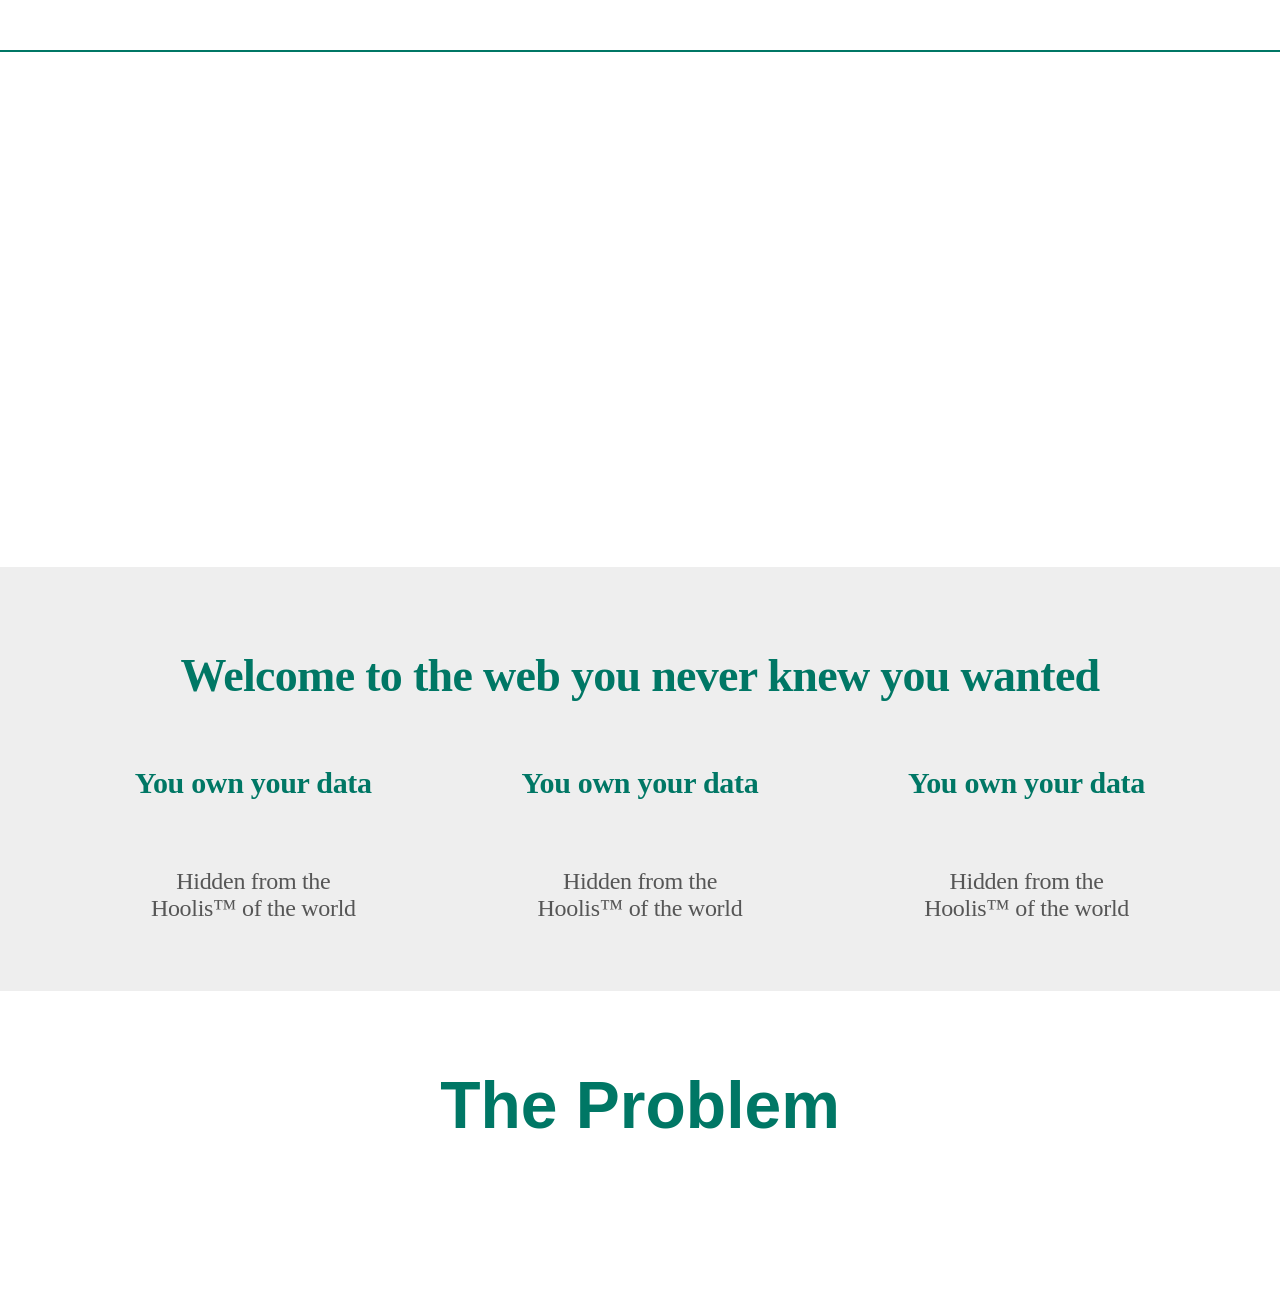
==== site-files/index.html @ d9f3e8a8 "个人主页" ====
<!DOCTYPE html>
<html lang="en">
<head>
    <meta charset="UTF-8">
    <link rel="stylesheet" href="index.css">
    <title>ddot.cc</title>
</head>
<body>
    <div class="ddot-banner">
        <div class="inner">
            <div class="content">

            </div>
        </div>
    </div>
    <div class="main">
        <header class="banner">
            <div class="video-wrapper">
                <video class="bg-video" src="http://www.piedpiper.com/app/themes/pied-piper/dist/images/Video_3.mp4" autoplay loop muted></video>
            </div>
        </header>
        <section>
            <div class="section1">
                <div class="inner">
                    <div class="content">
                        <h3>Welcome to the web you never knew you wanted</h3>
                        <div class="icons">
                            <div class="icon">
                                <h4>
                                    <strong>You</strong>
                                     own your data
                                </h4>
                                <img src="http://www.piedpiper.com/app/themes/pied-piper/dist/images/icon-data.png" alt="">
                                <p>Hidden from the
Hoolis™ of the world</p>
                            </div>
                            <div class="icon">
                                <h4>
                                    <strong>You</strong>
                                     own your data
                                </h4>
                                <img src="http://www.piedpiper.com/app/themes/pied-piper/dist/images/icon-identity.png" alt="">
                                <p>Hidden from the
Hoolis™ of the world</p>
                            </div>
                            <div class="icon">
                                <h4>
                                    <strong>You</strong>
                                     own your data
                                </h4>
                                <img src="http://www.piedpiper.com/app/themes/pied-piper/dist/images/icon-power.png" alt="">
                                <p>Hidden from the
Hoolis™ of the world</p>
                            </div>
                        </div>
                    </div>
                </div>
            </div>

            <div class="section2">
                <div class="inner">
                    <div class="content">
                        <h2>The Problem</h2>
                    </div>
                </div>
            </div>

        </section>
    </div>
    <footer></footer>
</body>
</html>
---- site-files/index.css ----
* {
    padding: 0;
    margin: 0;
}
div.ddot-banner {
    border-bottom: 2px solid #007765;
    position: fixed;
    left: 0;
    top: 0;
    width: 100%;
    height: 52px;
    background-color: #fff;
    z-index: 100;
    box-sizing: border-box;
}
div.inner {
    max-width: 1160px;
    position: relative;
    width: 100%;
    margin: 0 auto;
}
div.main {
    margin-top: 50px;

}
header {
    height: 517px;
    width: 100%;
    position: relative;
    overflow: hidden;
}
div.video-wrapper {
    background-image:url(http://www.piedpiper.com/app/themes/pied-piper/dist/images/Video_1.jpg );
    position: absolute;
    overflow: hidden;
    z-index: -1;
    background-repeat: no-repeat;
    background-size: cover;
    width: 100%;
    height: 100%;
}
.bg-video {
    min-width: 100%;
}
section>div {
    position: relative;
    width: 100%;
}
div.section1 {
    text-align: center;
    background-color: #eee;
    padding-top: 82px;
    padding-bottom: 65px;
}
h3 {
    text-align: center;
    font-size: 46px;
    letter-spacing: -0.7px;
}
h1, h2, h3 {
    color: #007765;
    font-family: BrandonGrotesque-Medium;
    margin: 0;
}
.section1 .icons {
    display: inline-block;
    width: 100%;
    margin-top: 64px;
}
div.icon {
    float: left;
    width: 33.33%;
}
h4 {
    color: #007765;
    font-family: GothamNarrow-Medium;
    font-size: 30px;
    letter-spacing: -.3px;
    margin: 0;
}
.section1 .icons img {
    margin: 34px 0 30px;
    max-width: 140px;
}
.section1 .icons p {
    white-space: pre;
    margin-bottom: 0;
}
p {
    font-size: 24px;
    letter-spacing: -0.3px;
    color: #565656;
}
div.section2 {
    text-align: center;
    padding-top: 76px;
    padding-bottom: 95px;
}

.section2 h2 {
    margin-bottom: 74px;
}
h2 {
    font-size: 66px;
    font-family: Arial;
}
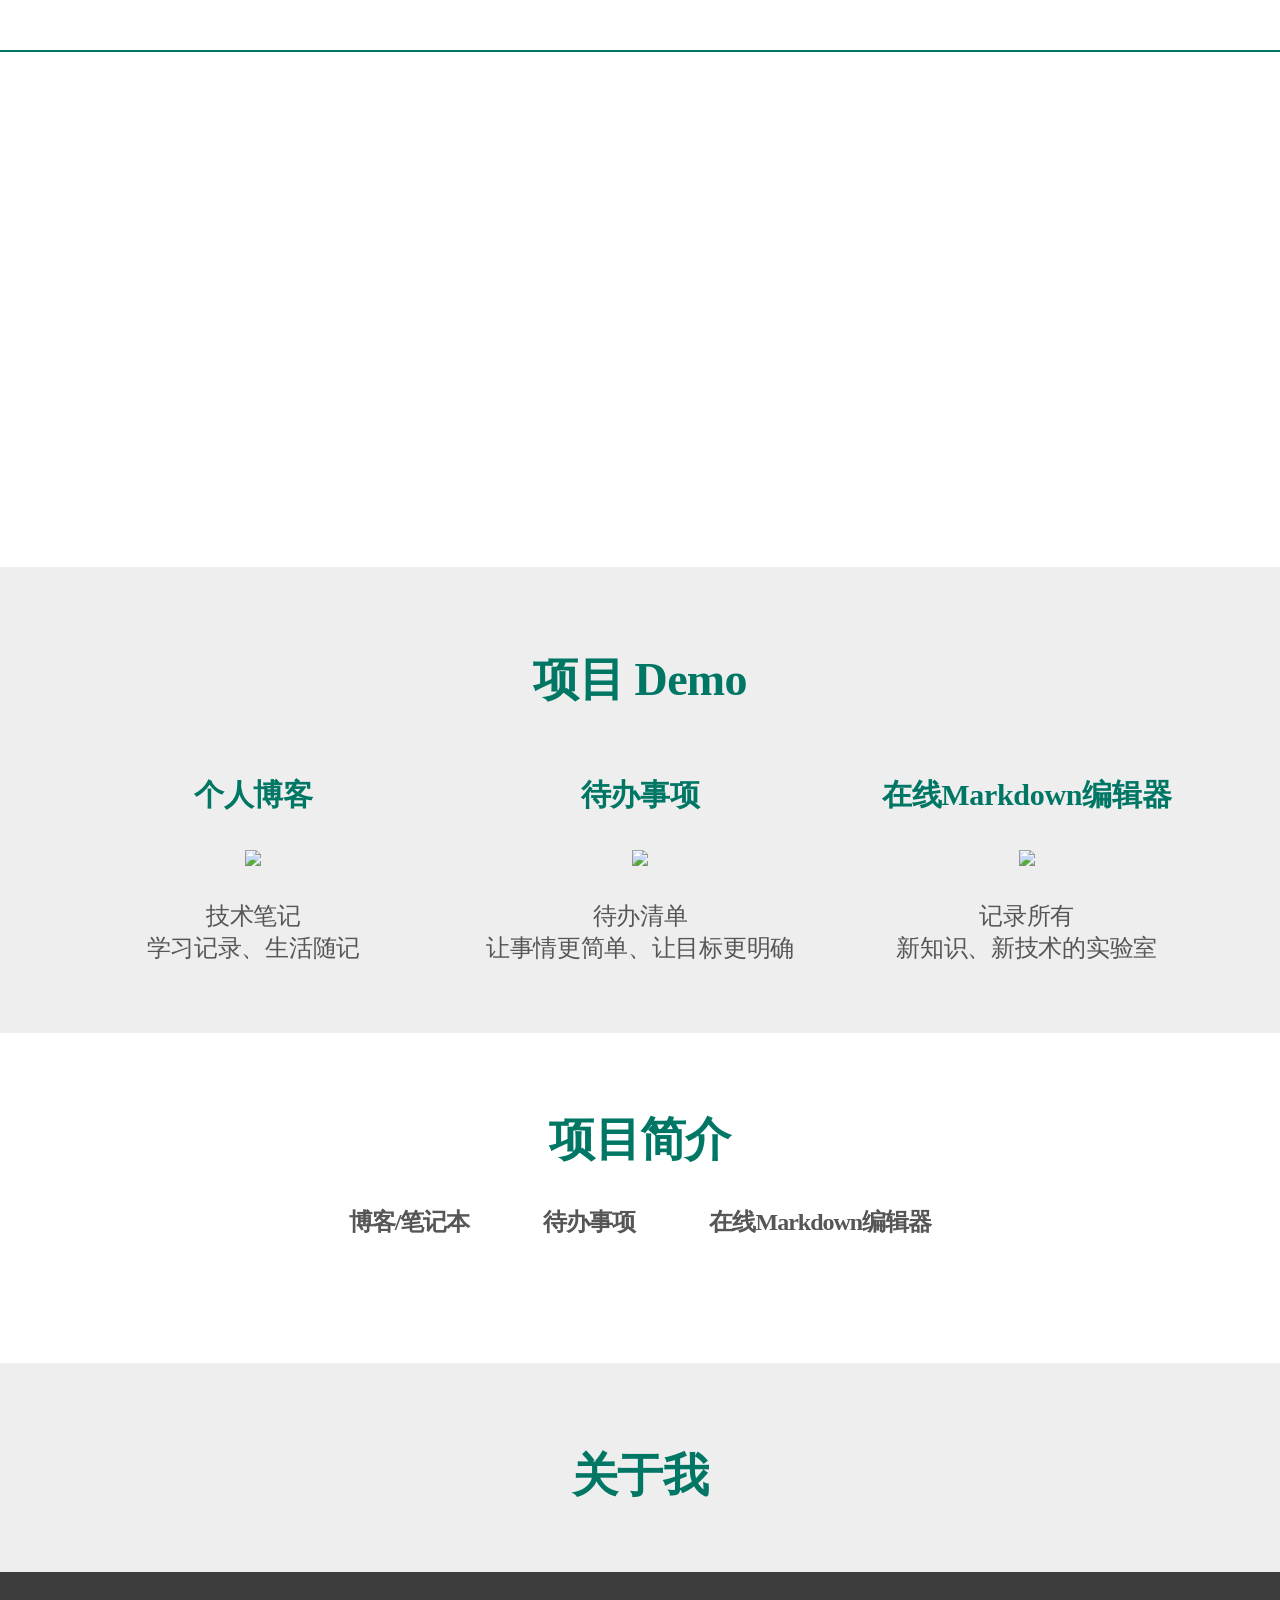
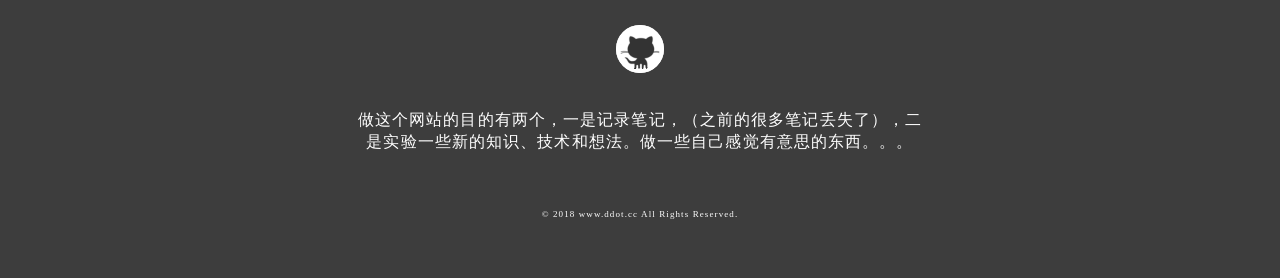
==== commit 3db88a85: "更新主页内容" ====
--- a/site-files/index.html
+++ b/site-files/index.html
@@ -20,53 +20,91 @@
             </div>
         </header>
         <section>
+            <!-- 项目 demo -->
             <div class="section1">
                 <div class="inner">
                     <div class="content">
-                        <h3>Welcome to the web you never knew you wanted</h3>
+                        <h3>项目 Demo</h3>
                         <div class="icons">
                             <div class="icon">
-                                <h4>
-                                    <strong>You</strong>
-                                     own your data
-                                </h4>
-                                <img src="http://www.piedpiper.com/app/themes/pied-piper/dist/images/icon-data.png" alt="">
-                                <p>Hidden from the
-Hoolis™ of the world</p>
+                                <h4>个人博客</h4>
+                                <img src="http://www.piedpiper.com/app/themes/pied-piper/dist/images/icon-identity.png">
+                                <p>技术笔记
+学习记录、生活随记</p>
                             </div>
                             <div class="icon">
-                                <h4>
-                                    <strong>You</strong>
-                                     own your data
-                                </h4>
-                                <img src="http://www.piedpiper.com/app/themes/pied-piper/dist/images/icon-identity.png" alt="">
-                                <p>Hidden from the
-Hoolis™ of the world</p>
+                                <h4>待办事项</h4>
+                                <img src="http://www.piedpiper.com/app/themes/pied-piper/dist/images/icon-power.png">
+                                <p>待办清单
+让事情更简单、让目标更明确</p>
                             </div>
                             <div class="icon">
-                                <h4>
-                                    <strong>You</strong>
-                                     own your data
-                                </h4>
-                                <img src="http://www.piedpiper.com/app/themes/pied-piper/dist/images/icon-power.png" alt="">
-                                <p>Hidden from the
-Hoolis™ of the world</p>
+                                <h4>在线Markdown编辑器</h4>
+                                <img src="http://www.piedpiper.com/app/themes/pied-piper/dist/images/icon-data.png">
+                                <p>记录所有
+新知识、新技术的实验室</p>
                             </div>
                         </div>
                     </div>
                 </div>
             </div>
 
+            <!-- 项目简介 -->
             <div class="section2">
                 <div class="inner">
                     <div class="content">
-                        <h2>The Problem</h2>
+                        <h3>项目简介</h3>
+                        <div class="tabs">
+                            <div class="tab" target-content="1">
+                                <p><strong>博客/笔记本</strong></p>
+                            </div>
+                            <div class="tab" target-content="2">
+                                <p><strong>待办事项</strong></p>
+                            </div>
+                            <div class="tab" target-content="3">
+                                <p><strong>在线Markdown编辑器</strong></p>
+                            </div>
+                        </div>
+                        <div class="tab-content">
+                            <div class="content1"></div>
+                            <div class="content2"></div>
+                            <div class="content3"></div>
+                        </div>
+                    </div>
+                </div>
+            </div>
+
+            <!-- 个人介绍 -->
+            <div class="section3">
+                <div class="inner">
+                    <div class="content">
+                        <h3>关于我</h3>
+
                     </div>
                 </div>
             </div>
 
         </section>
     </div>
-    <footer></footer>
+    <footer class="content-info">
+        <div class="footer">
+            <p class="social-icons">
+                <a href="https://www.github.com/ddot20xx" target="_blank">
+                    <span class="icon-wrapper">
+                        <img class="footer-icon" src="github.png" alt="github">
+                    </span>
+                </a>
+                <!-- <a href="" target="_blank">
+                    <span class="icon-wrapper">github</span>
+                </a> -->
+            </p>
+            <p class="footer-text">
+                做这个网站的目的有两个，一是记录笔记，（之前的很多笔记丢失了），二是实验一些新的知识、技术和想法。做一些自己感觉有意思的东西。。。
+            </p>
+            <p class="copywrite footer-text">
+                © 2018 www.ddot.cc All Rights Reserved.
+            </p>
+        </div>
+    </footer>
 </body>
 </html>
--- a/site-files/index.css
+++ b/site-files/index.css
@@ -46,7 +46,7 @@
     position: relative;
     width: 100%;
 }
-div.section1 {
+div.section1, .section3 {
     text-align: center;
     background-color: #eee;
     padding-top: 82px;
@@ -101,6 +101,65 @@
     margin-bottom: 74px;
 }
 h2 {
-    font-size: 66px;
+    font-size: 50px;
     font-family: Arial;
 }
+.tabs {
+    margin-bottom: 30px;
+}
+.tab {
+    position: relative;
+    display: inline-block;
+    margin: 0 35px;
+    cursor: pointer;
+}
+.section2 h3 {
+    margin-bottom: 35px;
+}
+
+p {
+    color: #565656;
+    font-size: 24px;
+}
+.section2 p {
+    letter-spacing: -1px;
+}
+.section2[current-tab="1"] [target-content="1"] p, .section2[current-tab="2"] [target-content="2"] p, .section2[current-tab="3"] [target-content="3"] p {
+    color: #007765;
+}
+.footer {
+    background-color: #3d3d3d;
+    height: 200px;
+    padding: 53px 0;
+}
+.social-icons {
+    text-align: center;
+}
+.icon-wrapper {
+    width: 48px;
+    height: 48px;
+    background-color: #fff;
+    display: inline-block;
+    border-radius: 50%;
+    line-height: 48px;
+    margin: 0 20px;
+}
+.footer-icon {
+    width: 48px;
+    height: 48px;
+    border-radius: 50%;
+}
+.footer-text {
+    text-align: center;
+    line-height: 22px;
+    margin: 30px auto 0;
+    font-size: 16px;
+    color: #fff;
+    width: 45%;
+    letter-spacing: 1.1px;
+}
+.copywrite {
+    font-size: 9px;
+    line-height: 12px;
+    margin: 55px auto 0;
+}
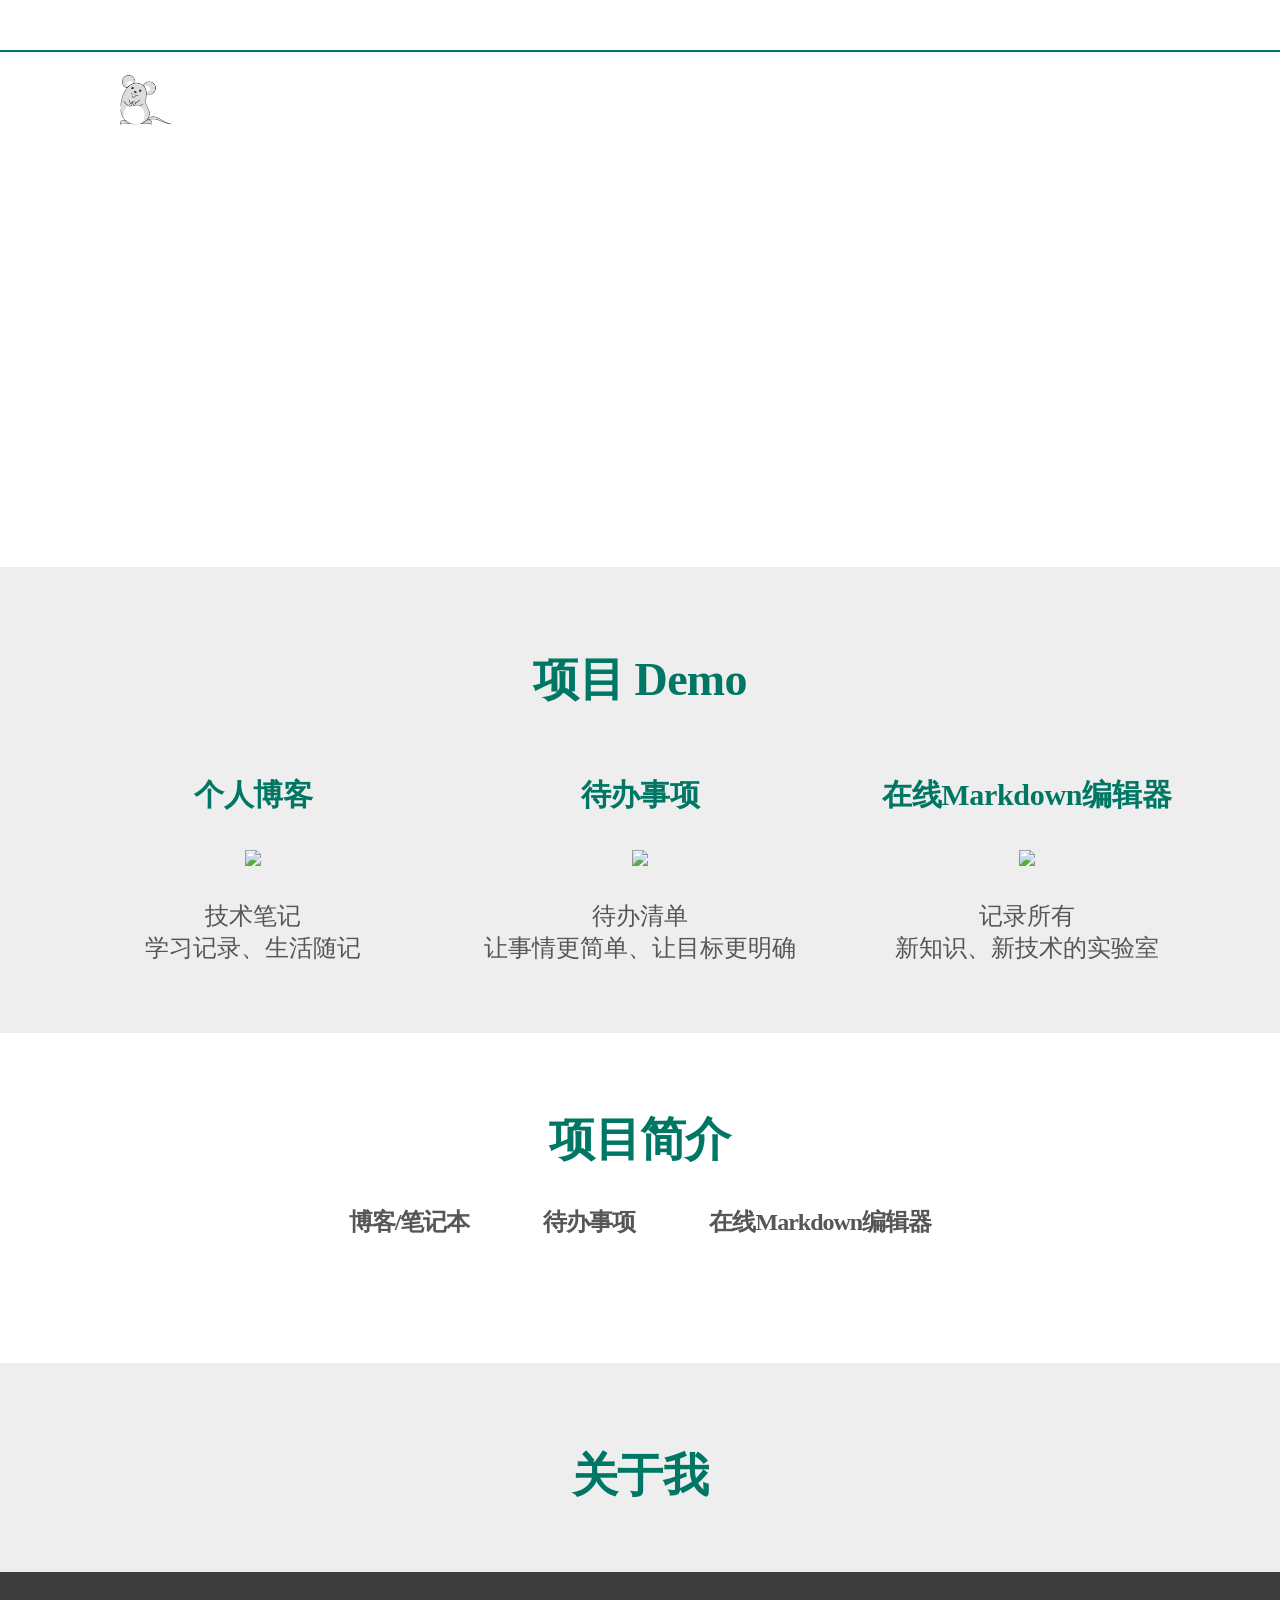
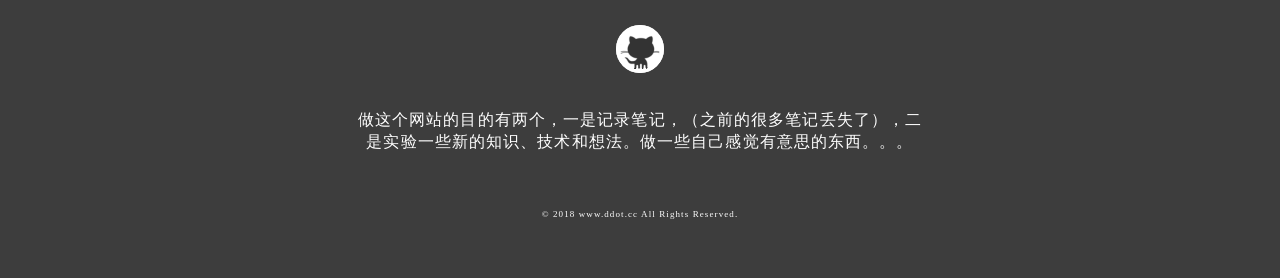
==== commit 7578433a: "更新主页header和导航" ====
--- a/site-files/index.html
+++ b/site-files/index.html
@@ -17,6 +17,24 @@
         <header class="banner">
             <div class="video-wrapper">
                 <video class="bg-video" src="http://www.piedpiper.com/app/themes/pied-piper/dist/images/Video_3.mp4" autoplay loop muted></video>
+            </div>
+            <div class="title">
+                <h1>ddot.cc Is Here</h1>
+                <p class="sub">读书、学习、迎接美好的每一天 . . .</p>
+            </div>
+            <div class="logo-wrapper">
+                <a href="/">
+                    <img src="logo.png" id="logo">
+                </a>
+            </div>
+            <div class="header-container">
+                <div class="navbar-links">
+                    <a href="" class="navbar-link">博客</a>
+                    <span class="divider">|</span>
+                    <a href="" class="navbar-link">待办事项</a>
+                    <span class="divider">|</span>
+                    <a href="" class="navbar-link">在线Markdown编辑器</a>
+                </div>
             </div>
         </header>
         <section>
--- a/site-files/index.css
+++ b/site-files/index.css
@@ -42,6 +42,50 @@
 .bg-video {
     min-width: 100%;
 }
+.title {
+    position: absolute;
+    top: 55%;
+    left: 50%;
+    text-align: center;
+    transform: translate(-50%, -50%);
+}
+.title h1 {
+    font-size: 80px;
+    letter-spacing: -0.2px;
+    white-space: nowrap;
+    font-weight: 500;
+    color: #fff;
+}
+.title .sub {
+    color: #fff;
+    letter-spacing: -0.5px;
+}
+.logo-wrapper {
+    position: absolute;
+    top: 25px;
+    left: 120px;
+    margin: 0;
+    z-index: 3;
+}
+#logo {
+    max-height: 50px;
+    display: block;
+}
+.navbar-links {
+    text-align: right;
+    padding-right: 100px;
+    margin: 35px auto;
+
+}
+.navbar-link {
+    color: #fff;
+    text-decoration: none;
+    line-height: 48px;
+}
+.divider {
+    color: #fff;
+    margin: 0 10px;
+}
 section>div {
     position: relative;
     width: 100%;
@@ -86,11 +130,7 @@
     white-space: pre;
     margin-bottom: 0;
 }
-p {
-    font-size: 24px;
-    letter-spacing: -0.3px;
-    color: #565656;
-}
+
 div.section2 {
     text-align: center;
     padding-top: 76px;
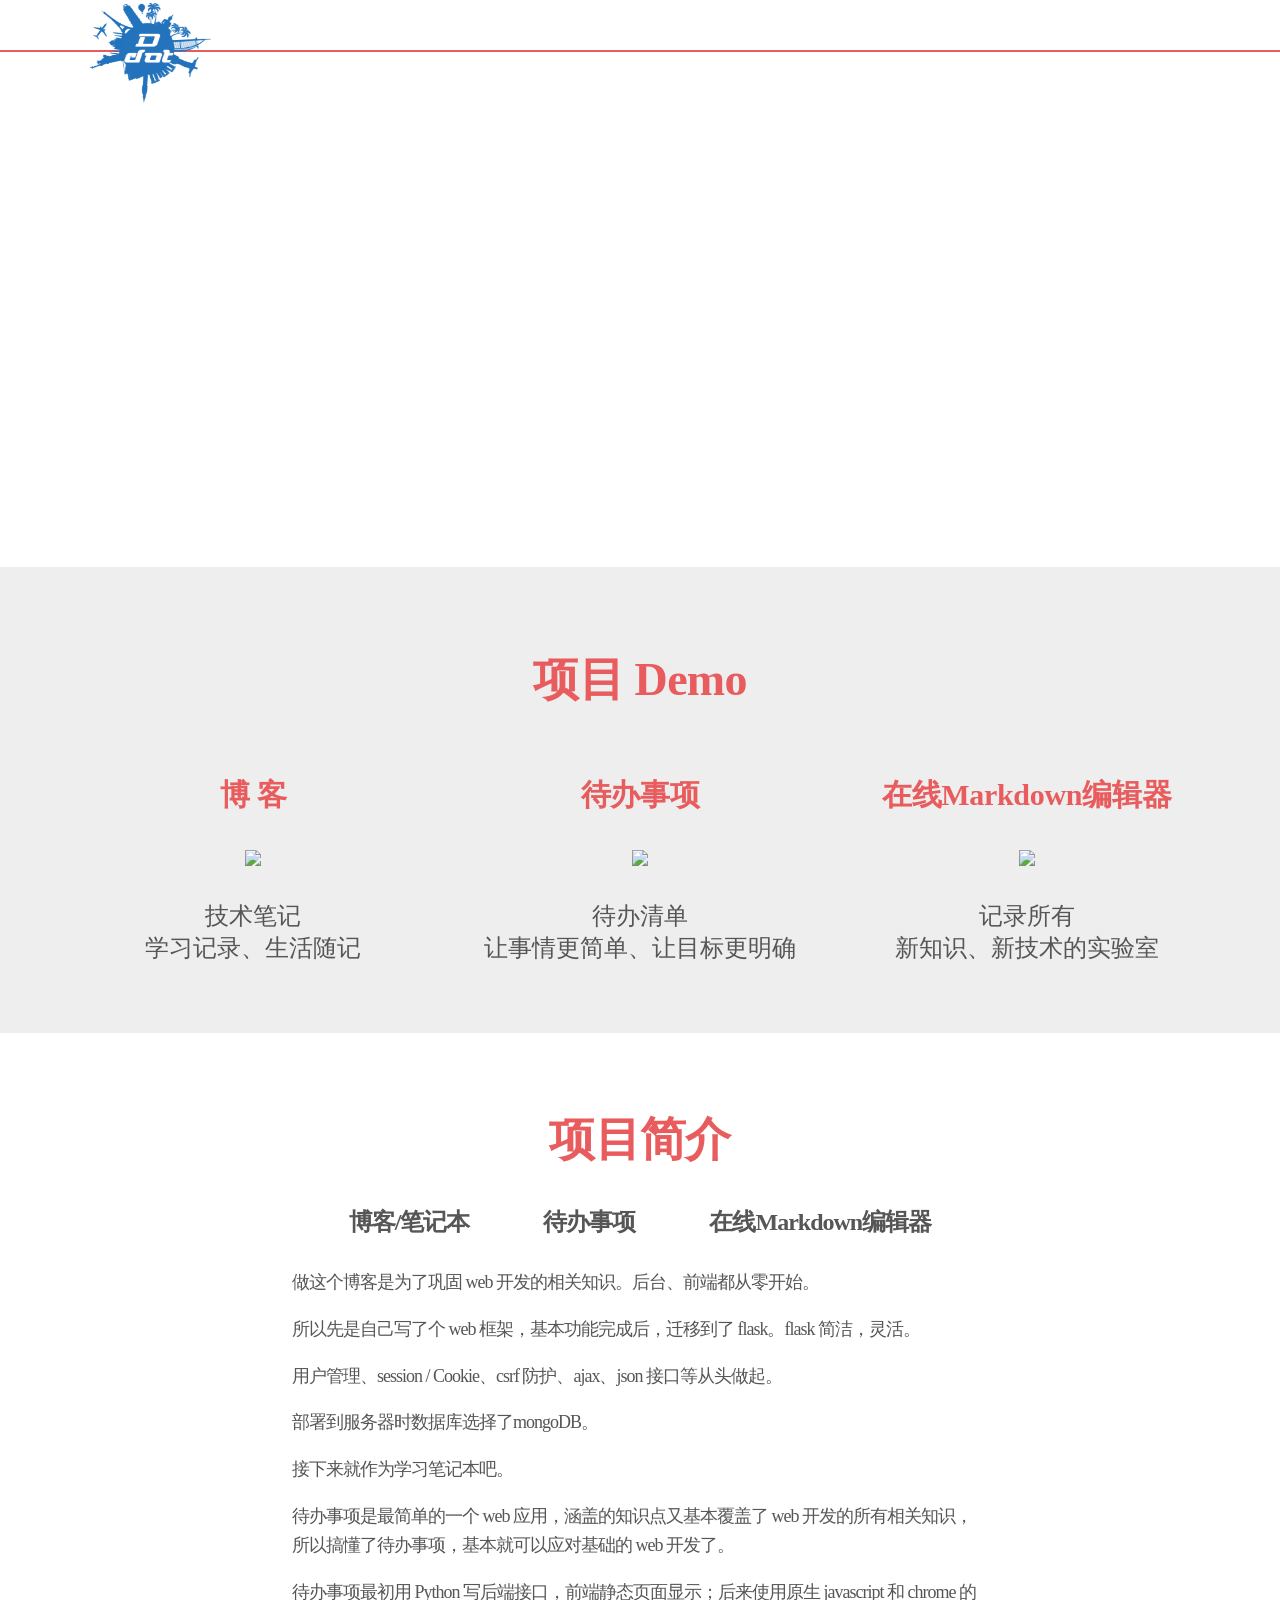
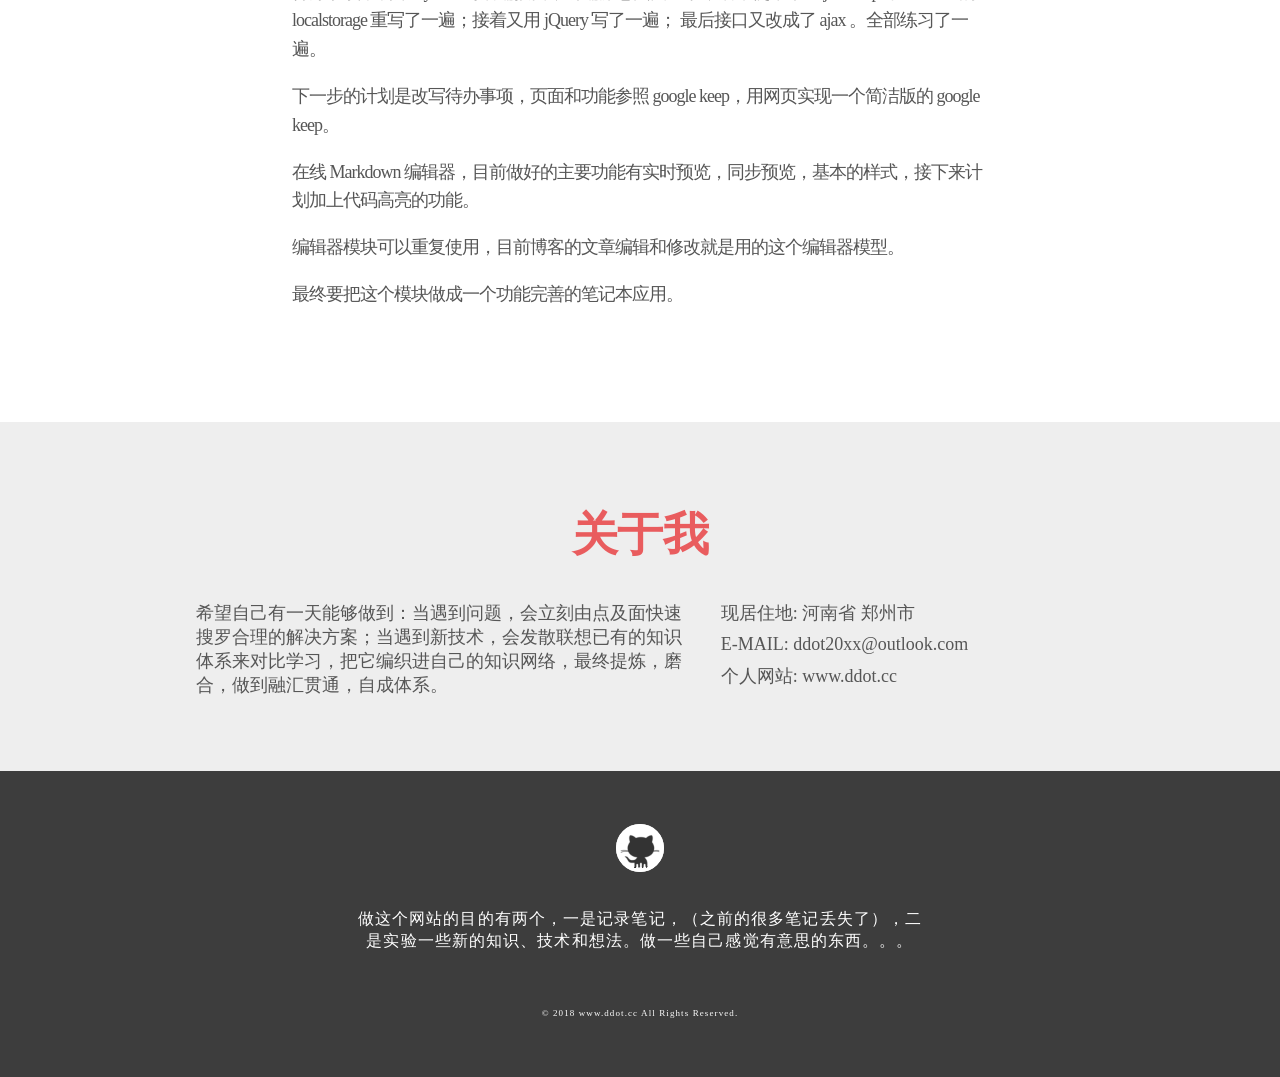
==== commit 8478c036: "网站主页完成。" ====
--- a/site-files/index.html
+++ b/site-files/index.html
@@ -2,14 +2,19 @@
 <html lang="en">
 <head>
     <meta charset="UTF-8">
+    <script src="https://apps.bdimg.com/libs/jquery/2.1.4/jquery.min.js"></script>
     <link rel="stylesheet" href="index.css">
-    <title>ddot.cc</title>
+    <title>主页 -- ddot.cc</title>
 </head>
 <body>
     <div class="ddot-banner">
         <div class="inner">
             <div class="content">
-
+                <div class="logo-wrapper">
+                    <a href="/">
+                        <img src="logo.png" id="logo">
+                    </a>
+                </div>
             </div>
         </div>
     </div>
@@ -22,11 +27,11 @@
                 <h1>ddot.cc Is Here</h1>
                 <p class="sub">读书、学习、迎接美好的每一天 . . .</p>
             </div>
-            <div class="logo-wrapper">
+            <!-- <div class="nav-logo-wrapper">
                 <a href="/">
-                    <img src="logo.png" id="logo">
+                    <img src="old-logo.png" id="nav-logo">
                 </a>
-            </div>
+            </div> -->
             <div class="header-container">
                 <div class="navbar-links">
                     <a href="" class="navbar-link">博客</a>
@@ -45,7 +50,7 @@
                         <h3>项目 Demo</h3>
                         <div class="icons">
                             <div class="icon">
-                                <h4>个人博客</h4>
+                                <h4>博 客</h4>
                                 <img src="http://www.piedpiper.com/app/themes/pied-piper/dist/images/icon-identity.png">
                                 <p>技术笔记
 学习记录、生活随记</p>
@@ -84,9 +89,23 @@
                             </div>
                         </div>
                         <div class="tab-content">
-                            <div class="content1"></div>
-                            <div class="content2"></div>
-                            <div class="content3"></div>
+                            <div class="tab-content-item">
+                                <p>做这个博客是为了巩固 web 开发的相关知识。后台、前端都从零开始。</p>
+                                <p>所以先是自己写了个 web 框架，基本功能完成后，迁移到了 flask。flask 简洁，灵活。</p>
+                                <p>用户管理、session / Cookie、csrf 防护、ajax、json 接口等从头做起。</p>
+                                <p>部署到服务器时数据库选择了mongoDB。</p>
+                                <p>接下来就作为学习笔记本吧。</p>
+                            </div>
+                            <div class="tab-content-item">
+                                <p>待办事项是最简单的一个 web 应用，涵盖的知识点又基本覆盖了 web 开发的所有相关知识，所以搞懂了待办事项，基本就可以应对基础的 web 开发了。</p>
+                                <p>待办事项最初用 Python 写后端接口，前端静态页面显示；后来使用原生 javascript 和 chrome 的 localstorage 重写了一遍；接着又用 jQuery 写了一遍； 最后接口又改成了 ajax 。全部练习了一遍。</p>
+                                <p>下一步的计划是改写待办事项，页面和功能参照 google keep，用网页实现一个简洁版的 google keep。</p>
+                            </div>
+                            <div class="tab-content-item">
+                                <p>在线 Markdown 编辑器，目前做好的主要功能有实时预览，同步预览，基本的样式，接下来计划加上代码高亮的功能。</p>
+                                <p>编辑器模块可以重复使用，目前博客的文章编辑和修改就是用的这个编辑器模型。</p>
+                                <p>最终要把这个模块做成一个功能完善的笔记本应用。</p>
+                            </div>
                         </div>
                     </div>
                 </div>
@@ -97,7 +116,14 @@
                 <div class="inner">
                     <div class="content">
                         <h3>关于我</h3>
-
+                        <div class="aboutme">
+                            <p class="section3-left">希望自己有一天能够做到：当遇到问题，会立刻由点及面快速搜罗合理的解决方案；当遇到新技术，会发散联想已有的知识体系来对比学习，把它编织进自己的知识网络，最终提炼，磨合，做到融汇贯通，自成体系。</p>
+                            <div class="section3-right">
+                                <p>现居住地: 河南省 郑州市</p>
+                                <p>E-MAIL: ddot20xx@outlook.com</p>
+                                <p>个人网站: www.ddot.cc</p>
+                            </div>
+                        </div>
                     </div>
                 </div>
             </div>
@@ -124,5 +150,19 @@
             </p>
         </div>
     </footer>
+
+    <script>
+        $(document).ready(function() {
+            var content = $('.tab-content-item')
+            content.hide()
+            $(content[0]).show()
+            var tab = $('.tab')
+            tab.on('click', function() {
+                content.hide()
+                var i = $(this).index()
+                $(content[i]).show()
+            })
+        })
+    </script>
 </body>
 </html>
--- a/site-files/index.css
+++ b/site-files/index.css
@@ -3,7 +3,7 @@
     margin: 0;
 }
 div.ddot-banner {
-    border-bottom: 2px solid #007765;
+    border-bottom: 2px solid #E95C5E;
     position: fixed;
     left: 0;
     top: 0;
@@ -62,13 +62,14 @@
 }
 .logo-wrapper {
     position: absolute;
-    top: 25px;
-    left: 120px;
+    top: 3px;
+    left: 30px;
     margin: 0;
     z-index: 3;
 }
+
 #logo {
-    max-height: 50px;
+    max-height: 100px;
     display: block;
 }
 .navbar-links {
@@ -102,7 +103,8 @@
     letter-spacing: -0.7px;
 }
 h1, h2, h3 {
-    color: #007765;
+    /* color: #007765; */
+    color: #E95C5E;
     font-family: BrandonGrotesque-Medium;
     margin: 0;
 }
@@ -116,7 +118,8 @@
     width: 33.33%;
 }
 h4 {
-    color: #007765;
+    /* color: #007765; */
+    color: #E95C5E;
     font-family: GothamNarrow-Medium;
     font-size: 30px;
     letter-spacing: -.3px;
@@ -164,8 +167,12 @@
 .section2 p {
     letter-spacing: -1px;
 }
-.section2[current-tab="1"] [target-content="1"] p, .section2[current-tab="2"] [target-content="2"] p, .section2[current-tab="3"] [target-content="3"] p {
-    color: #007765;
+.tab-content p {
+    font-size: 18px;
+    text-align: left;
+    padding: 0 20%;
+    line-height: 1.6em;
+    margin-bottom: 1em;
 }
 .footer {
     background-color: #3d3d3d;
@@ -184,6 +191,24 @@
     line-height: 48px;
     margin: 0 20px;
 }
+.aboutme {
+    margin-top: 35px;
+    width: 90%;
+}
+.section3-left, .section3-right {
+    display: inline-block;
+
+}
+.aboutme p {
+    font-size: 18px;
+    text-align: left;
+    vertical-align: top;
+    margin-bottom: 0.5em;
+}
+.section3-left {
+    width: 48%;
+    margin-right: 20px;
+}
 .footer-icon {
     width: 48px;
     height: 48px;
